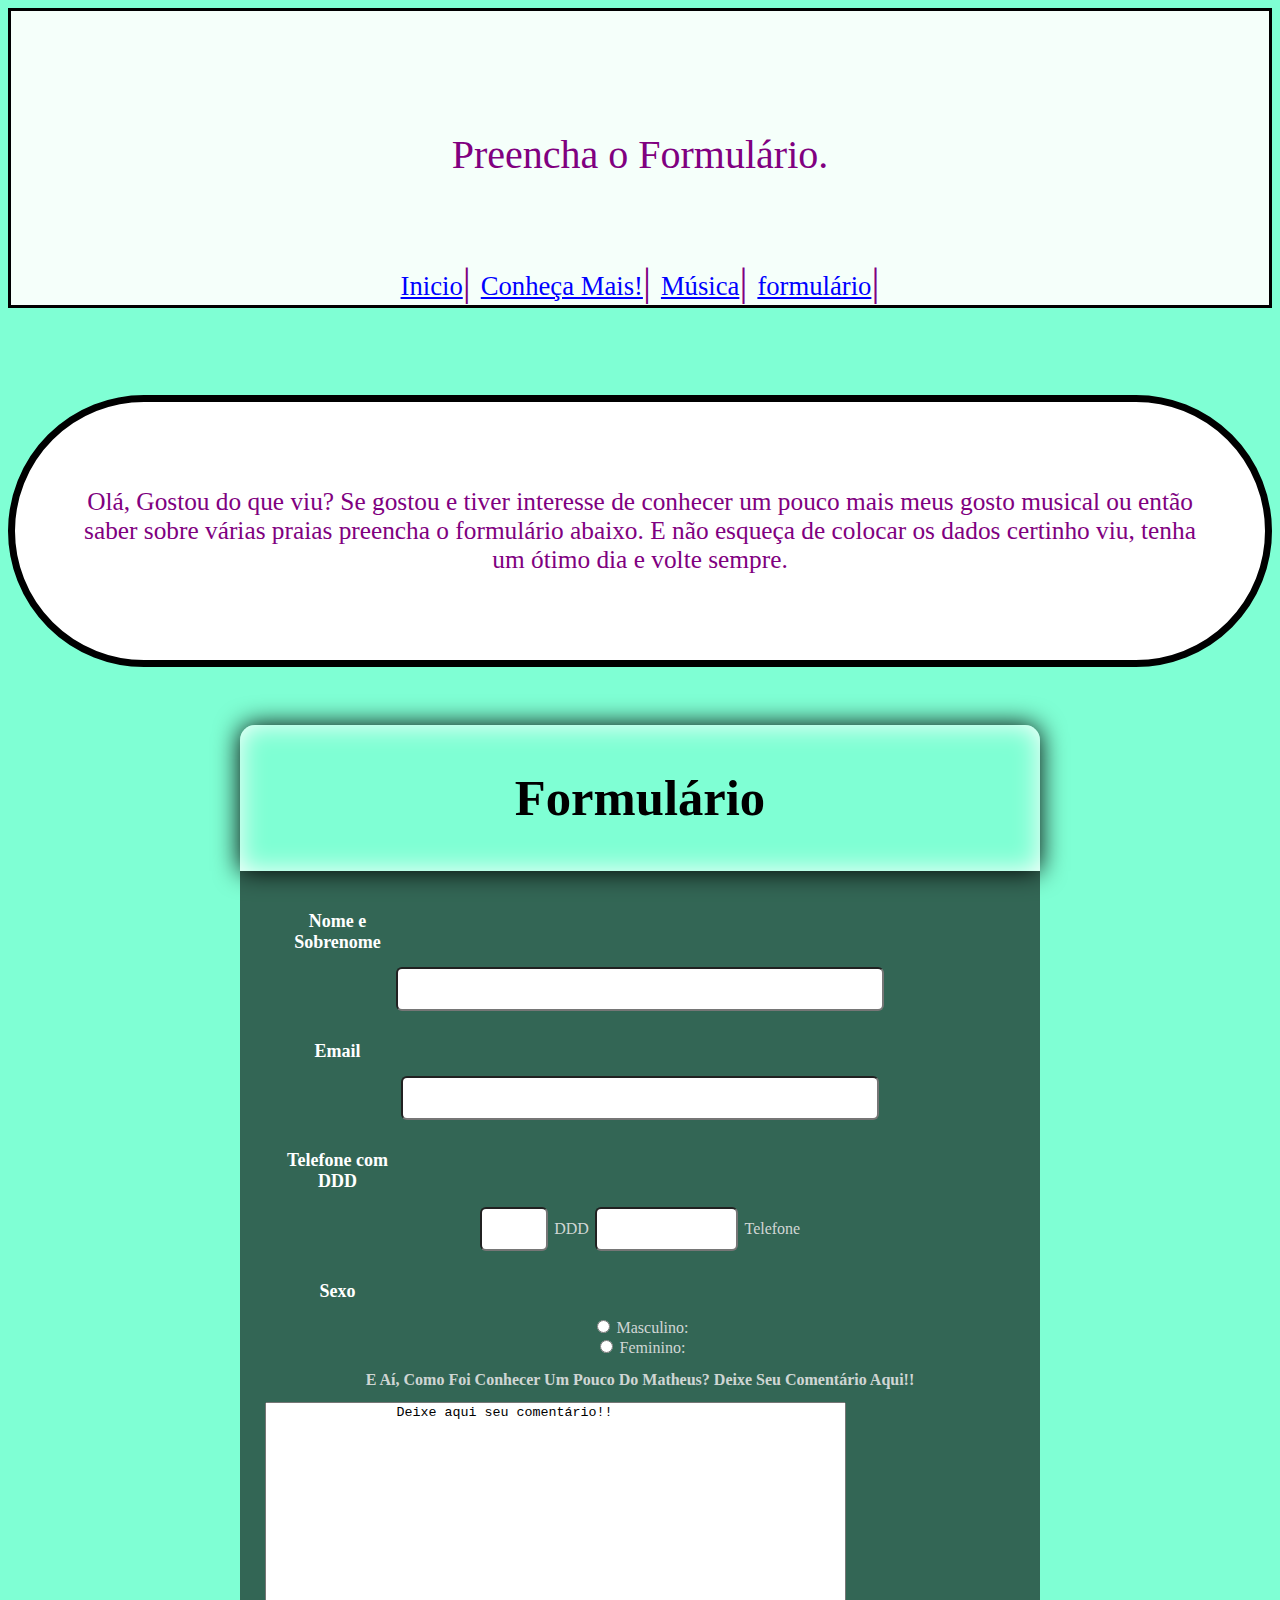
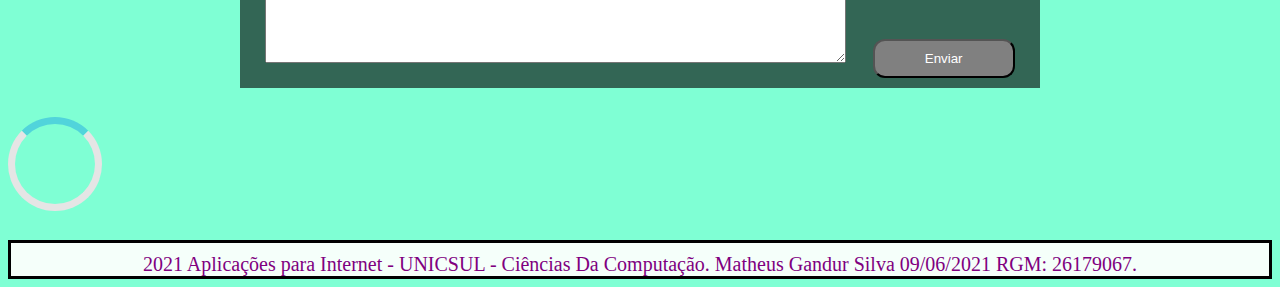
==== formulario.html @ 8c00352c "Add files via upload" ====
<!DOCTYPE html>
<html lang="pt-br">
<head>
	<title>Matheus Gandur</title>
	<link rel="shortcut icon" href="favicon3.png">
	<meta charset="utf-8">
	<link rel="stylesheet" href="estilo.css">
</head>
<body>
	<div class="titulo1">
		<p>
		 Preencha o Formulário.
		</p>
	<a href="index.html" class="inicio">Inicio</a>|
<a href="pagina2.html" class="segundo">Conheça Mais!</a>|
          <a href="pagina3.html" class="terceiro">Música</a>|
          <a href="formulario.html" class="quarto">formulário</a>|	
	</div>
<br/>
<br/>
<br/>
          <div class="texto1">  <p class="form">Olá, Gostou do que viu? Se gostou e tiver interesse de conhecer um pouco mais meus gosto musical ou então saber sobre várias praias preencha o formulário abaixo. E não esqueça de colocar os dados certinho viu, tenha um ótimo dia e volte sempre.</p>
 
          </div>
<br/>
<br/>
  <div class="formulario"><h1>Formulário</h1></div>

  <div class="material">
  	<form>
  		<div id="nome">
  			<h2 class="nome">Nome e Sobrenome</h2>
  			<input class="primeironome" type="text" name="primeiro_nome">
  			
  		</div>
  		<h2 class="nome">Email</h2>
  		<input class="email" type="text" name="email">
  		<h2 class="nome">Telefone com DDD</h2>
  		<input class="codigo" type="text" name="codigo_area">
  		<label class="codigo_area">DDD</label>
  		<input class="number" type="text" name="phone">
  		<label class="numero_telefone">Telefone</label>

        
  		
  		<section class="cor" nome="assunto">
  			<h2 class="nome">Sexo</h2>
  		<input type="radio" value="M" name="sexo" id="masculino"> <label for="masculino">Masculino:</label> 
       </br>
 	    <input type="radio" value="F" name="sexo" id="feminino"> <label for="feminino">Feminino:</label>
  		</section>

        <h2 class="nivel"> E aí, como foi conhecer um pouco do Matheus? Deixe seu comentário aqui!!</h2>
        

        <label for="Escreva seu texto aqui:"></label>
        <textarea rows="17" cols="70" id="text">
 	        Deixe aqui seu comentário!!
         </textarea> 
        </label>
       
        <button type="submit">Enviar</button>
  	</form>
  </div>
</body>
<br/>
<div class="load"></div>
<br/>
<footer class="final">
   2021 Aplicações para Internet - UNICSUL - Ciências Da Computação.	
   Matheus Gandur Silva 09/06/2021 RGM: 26179067.
</footer>
</html>
---- estilo.css ----
@font-face {
            font-family:'KaushanScript' ;
            src: url(Kaushan_Script/KaushanScript-Regular.ttf);
        }
 @font-face{
 	 font-family:'sacra' ;
     src: url(Sacramento/Sacramento-Regular.ttf);
}
body{
	background-color: #7FFFD4;
	text-align: center;
	font-family: 'KaushanScript';
             color: purple;
             font-size: 19pt;
             text-align: center;
}

div.titulo1 {
	background:mintcream;
	font-size: 40px;
	padding: 40;
	padding-top: 40px;
	text-align: center;

	margin: 40;
	border: 3px solid black;


}
h1.b1 {
	text-align: center;
}

p.t1{
	font-size: x-large;
	color: black;
	margin-left: 350px;
}

figure.foto1{
	width: 48%;
	margin-left: 490px;
	border: 5px solid white;
	padding: 12px 12px 5px;
	margin-top: 2px;
	box-shadow: 2px 2px 2em black;
	transform: skew(28deg,2deg);


}

figure.foto2 {
	width: 32%;
	margin-left: 620px;
	border: 5px solid white;
	padding: 12px 12px 5px;
	margin-top: 2px;
	box-shadow: 2px 2px 2em black;
	transform: rotate(15deg)
}

figure.foto3 {
	width: 51%;
	margin-left: 460px;
	border: 5px solid white;
	padding: 12px 12px 5px;
	margin-top: 2px;
	box-shadow: 2px 2px 2em black;
	transform: rotate(15deg)

}

figure.foto4 {
	width: 30%;
	margin-left: 700px;
	border: 5px solid white;
	padding: 12px 12px 5px;
	margin-top: 2px;
	box-shadow: 2px 2px 2em black;
    transform: skew(20deg,10deg);
}

p.t2 {
	font-size: x-large;
	color: black;
	margin-left: 190px;
}

div.texto1 {
	        text-underline-position: center;
	        text-align: center;
            padding: 20px;
            background-color: white;
            border: 7px solid black;
            border-radius: 170px;
            box-sizing: border-box;
            display: table-cell;
            vertical-align: middle;
            font-size: 13pt;

}

p.p2{
	text-align: center;
	font-size: x-large;
}


 p.temamusica { 
             font-family: 'KaushanScript';
             color: purple;
             font-size: 19pt;
             text-align: center;
}

audio.peep {
	width: 750px;
	margin: 0 auto;
	display: block;
}


p{
     text-align: center;
     padding: 40px;
        }
.gap{
	column-rule: 4px inset black;
}
.tex1{
	column-count: 4;
	       
}

a.inicio{
	font-family: 'KaushanScript';
	color: blue;
	font-size: 20pt;

	


}
	
a.segundo{
	font-family: 'KaushanScript';
	color: blue;
	font-size: 20pt;

}
a.terceiro{
	font-family: 'KaushanScript';
	color: blue;
	font-size: 20pt;
	
}
a.quarto{
	font-family: 'KaushanScript';
	color: blue;
	font-size: 20pt;



}

p.form{
	font-family: 'KaushanScript';
             color: purple;
             font-size: 19pt;
             text-align: center;
}
}

{
	margin: 0;
	padding: 0;

}
.formulario{
	width: 800px;
	background-color: solid white;
	margin: auto;
	color: black;
	padding: 10px 0px 10px 0px;
	text-align: center;
	border-radius: 15px 15px 0px 0px;
	box-shadow: inset 0 0 1em white, 0 0 1em black;}

.material{
	background-color: rgb(0,0,0,0.6);
	width: 800px;
	margin: auto;
}
form {
	padding: 10px;

}
#nome {
	width: 100%;
	height: 100px;
}
.nome{
	margin-left: 25px;
	margin-top: 30px;
	width: 125px;
	color: white;
	font-size: 18px;
	font-weight: 700;
}

.primeironome{
	position: center;
	line-height: 40px;
	width: 440px;
	border-radius: 6px;
	padding: 0 22px;
	font-size: 16px;
	color: #555;
}

.sobrenome{
	position: relative;
	left: 190px;
	top: 40px;
	border-radius: 6px;
	padding: 0 22px;
	font-size: 16px;
	color: #555;


}



.sobrenomelabel{
	position: relative;
	color: #E5E5E5E5;
	text-transform: capitalize;
	font-size: 14px;
	left: 169px;
	top: 045px;
}

.email{
	position: center;
	line-height: 40px;
	width: 430px;
	border-radius: 6px;
	padding: 0 22px;
	font-size: 16px;
	color: #555;
}

.codigo{
	position: center;
	line-height: 40px;
	width: 20px;
	border-radius: 6px;
	padding: 0 22px;
	font-size: 16px;
	color: #555;
}
.number{
	position: center;
	line-height: 40px;
	width: 95px;
	border-radius: 6px;
	padding: 0 22px;
	font-size: 16px;
	color: #555;
}
.codigo_area{
	position: relative;
	color: #E5E5E5E5;
	text-transform: capitalize;
	font-size: 16px;

}
.numero_telefone{
	position: relative;
	color: #E5E5E5E5;
	text-transform: capitalize;
	font-size: 16px;

}
.cor{
	position: relative;
	color: #E5E5E5E5;
	text-transform: capitalize;
	font-size: 16px;
}
.nivel{
	position: relative;
	color: #E5E5E5E5;
	text-transform: capitalize;
	font-size: 16px;
}
button{
	background-color: solid black;
	margin:20px 0px 0px 20px;
	text-align:center;
	border-radius: 12px;
	border: 2px solid solid white;
	padding: 10px 50px;
	outline: none;
	color: solid white;
	cursor: pointer;
	transition: 0.25px;
	 color: white;
  background: gray;
  transition: background 1s;
}
button:hover,
button:focus {
  background: black;
}

.load {
  animation: is-rotating 1s infinite;
  border: 7px solid #e5e5e5;
  border-radius: 60%;
  border-top-color: #51d4db;
  height: 80px;
  width: 80px;
 
}

@keyframes is-rotating {
  to {
    transform: rotate(1turn);
  }
}
footer.final {
    background:mintcream;
	font-size: 20px;
	padding: 2;
	padding-top: 10px;
	text-align: center;

	margin: auto;
	border: 3px solid black;

}
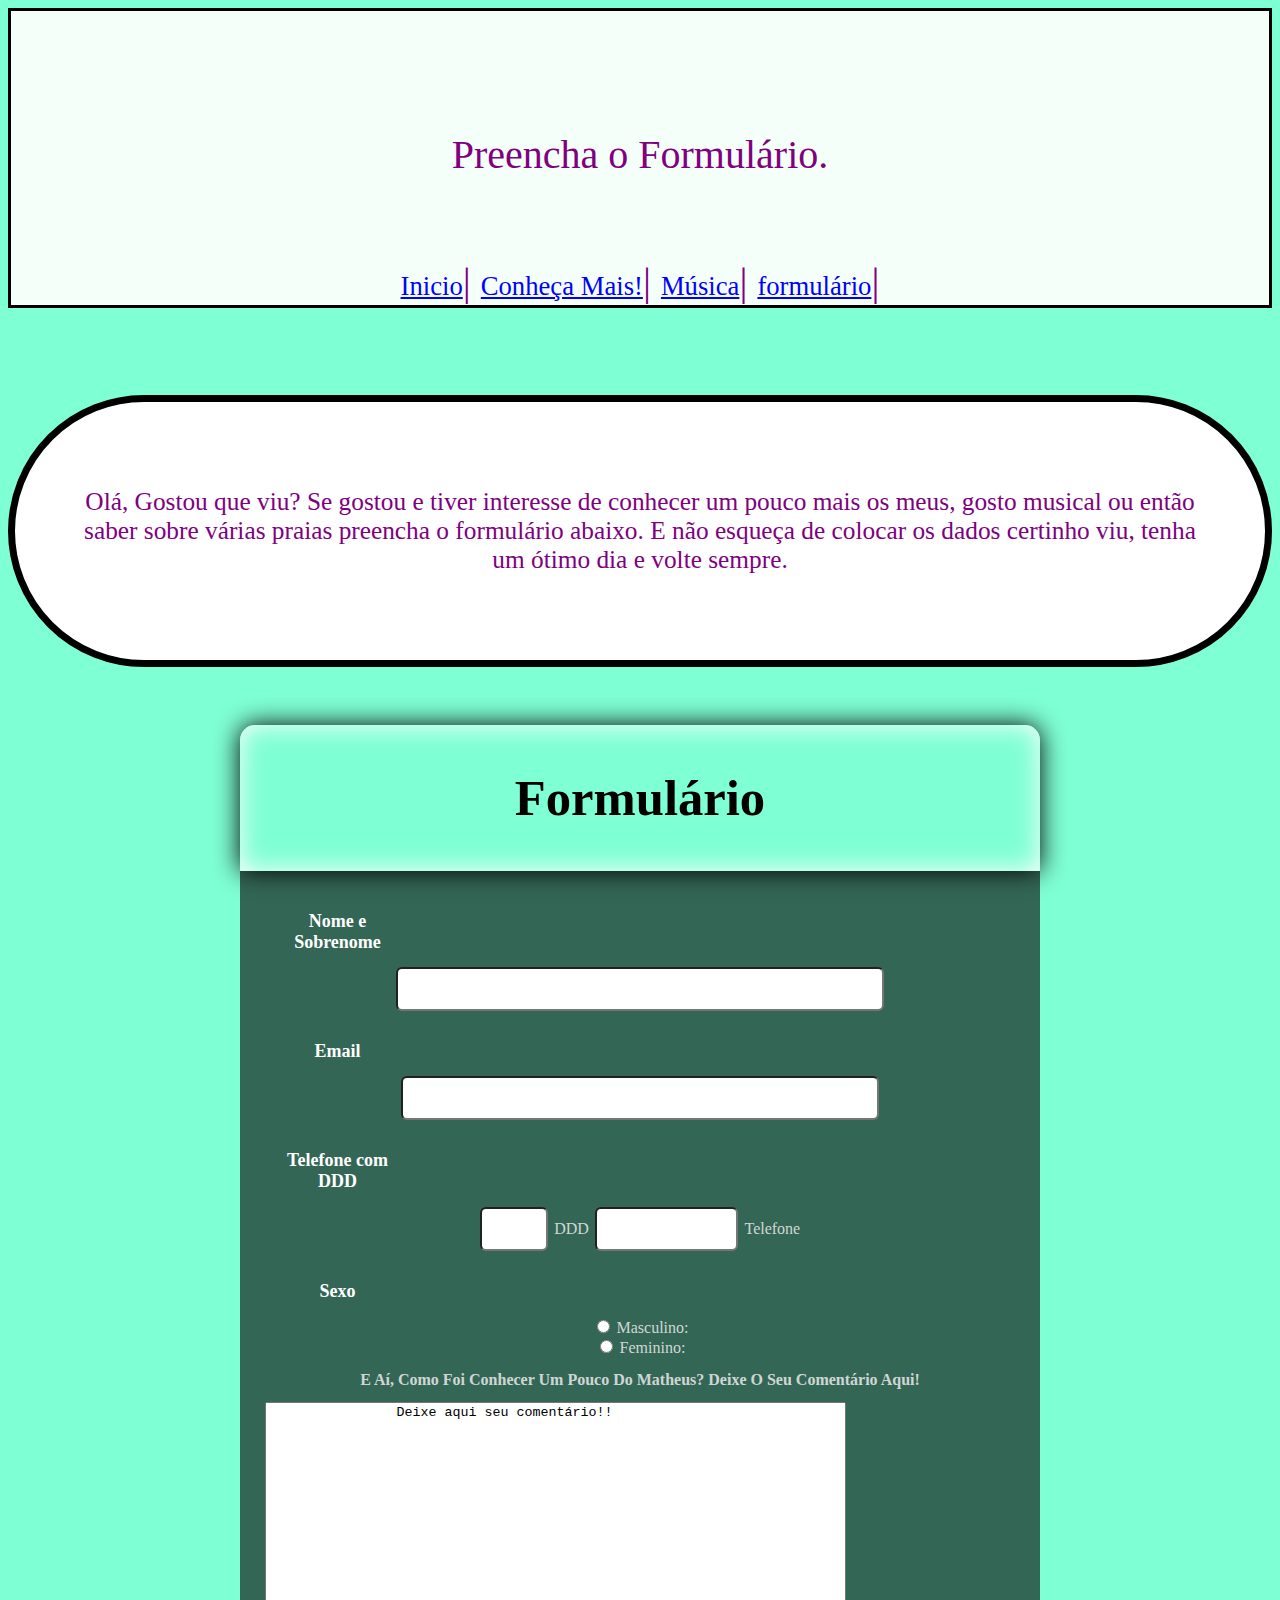
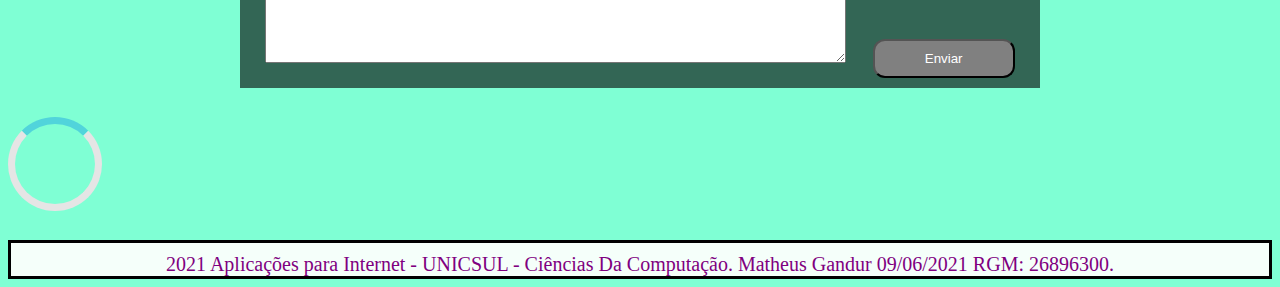
==== commit 7289ddc8: "Atualização" ====
--- a/formulario.html
+++ b/formulario.html
@@ -7,19 +7,19 @@
 	<link rel="stylesheet" href="estilo.css">
 </head>
 <body>
-	<div class="titulo1">
+	<div class="titulo1">   
 		<p>
 		 Preencha o Formulário.
 		</p>
-	<a href="index.html" class="inicio">Inicio</a>|
-<a href="pagina2.html" class="segundo">Conheça Mais!</a>|
+    	  <a href="index.html" class="inicio">Inicio</a>|
+          <a href="pagina2.html" class="segundo">Conheça Mais!</a>|
           <a href="pagina3.html" class="terceiro">Música</a>|
           <a href="formulario.html" class="quarto">formulário</a>|	
 	</div>
 <br/>
 <br/>
 <br/>
-          <div class="texto1">  <p class="form">Olá, Gostou do que viu? Se gostou e tiver interesse de conhecer um pouco mais meus gosto musical ou então saber sobre várias praias preencha o formulário abaixo. E não esqueça de colocar os dados certinho viu, tenha um ótimo dia e volte sempre.</p>
+          <div class="texto1">  <p class="form">Olá, Gostou que viu? Se gostou e tiver interesse de conhecer um pouco mais os meus, gosto musical ou então saber sobre várias praias preencha o formulário abaixo. E não esqueça de colocar os dados certinho viu, tenha um ótimo dia e volte sempre.</p>
  
           </div>
 <br/>
@@ -50,7 +50,7 @@
  	    <input type="radio" value="F" name="sexo" id="feminino"> <label for="feminino">Feminino:</label>
   		</section>
 
-        <h2 class="nivel"> E aí, como foi conhecer um pouco do Matheus? Deixe seu comentário aqui!!</h2>
+        <h2 class="nivel"> E aí, como foi conhecer um pouco do Matheus? Deixe o seu comentário aqui!</h2>
         
 
         <label for="Escreva seu texto aqui:"></label>
@@ -68,6 +68,6 @@
 <br/>
 <footer class="final">
    2021 Aplicações para Internet - UNICSUL - Ciências Da Computação.	
-   Matheus Gandur Silva 09/06/2021 RGM: 26179067.
+   Matheus Gandur 09/06/2021 RGM: 26896300.
 </footer>
 </html>